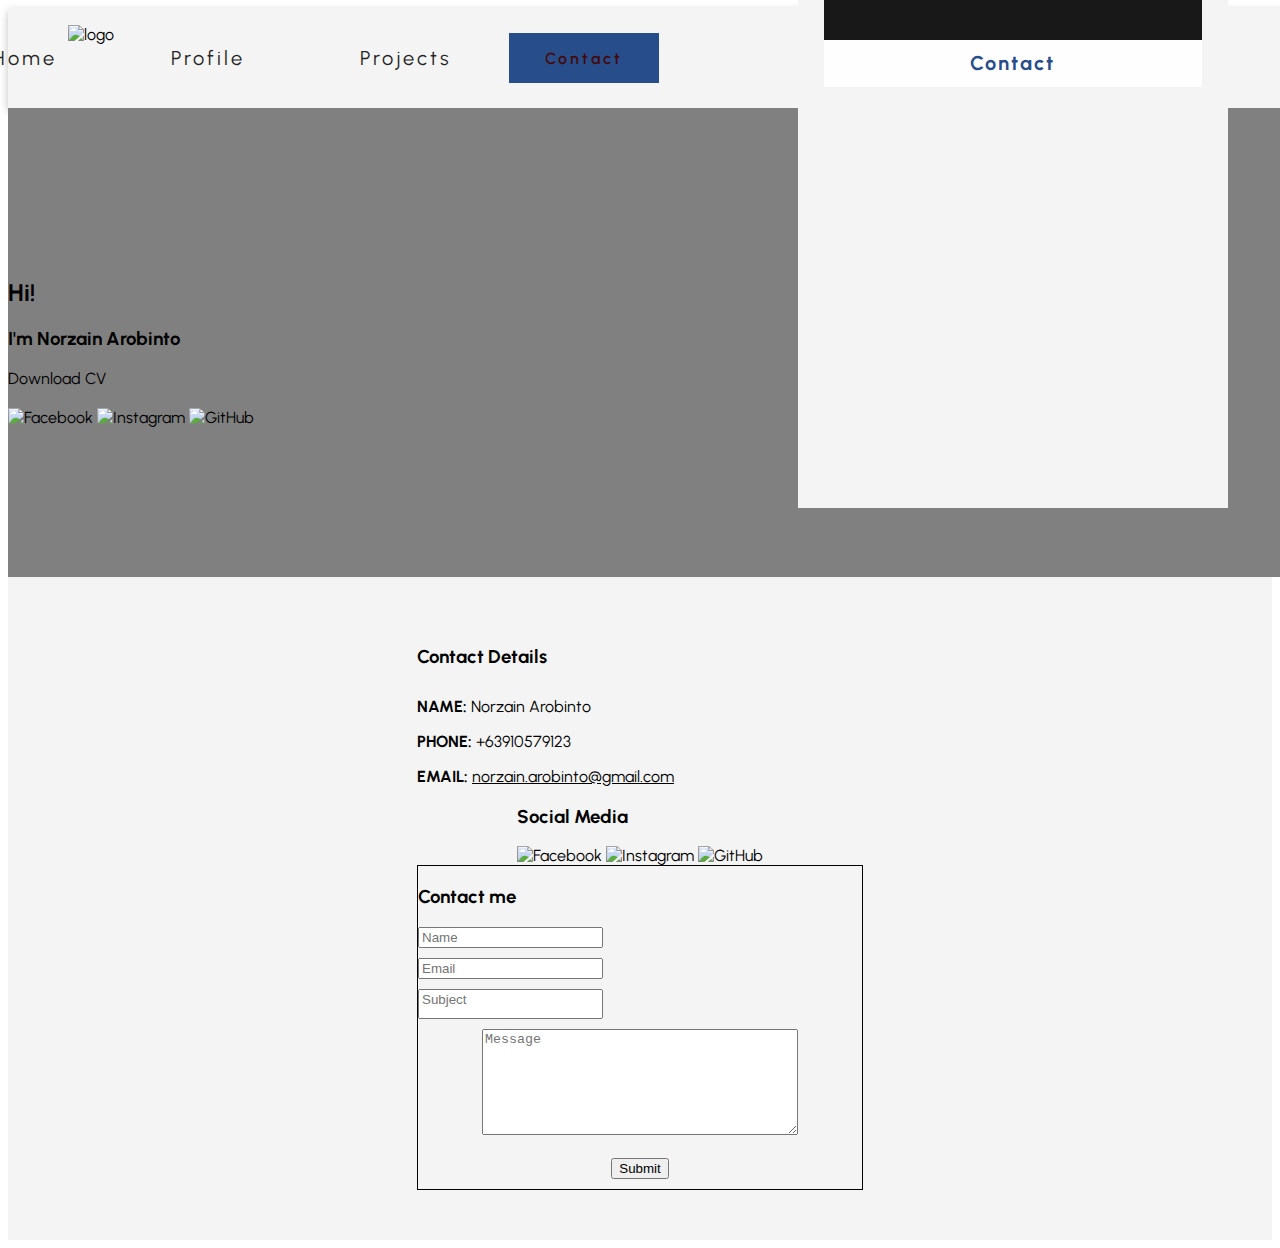
==== index.html @ fe0accea "Add file" ====
<!DOCTYPE html>
<html lang="en">
<head>
    <meta charset="UTF-8">
    <meta http-equiv="X-UA-Compatible" content="IE=edge">
    <meta name="viewport" content="width=device-width, initial-scale=1.0">
    <title>My profile</title>
    <link rel="stylesheet" href="style.css">
   <link rel="stylesheet" href="/Mini_Project_1/fontawesome/fontawesome-free-6.4.0-web/css/all.css">
    <link href="https://cdn.jsdelivr.net/npm/bootstrap@5.2.3/dist/css/bootstrap.min.css" rel="stylesheet" integrity="sha384-rbsA2VBKQhggwzxH7pPCaAqO46MgnOM80zW1RWuH61DGLwZJEdK2Kadq2F9CUG65" crossorigin="anonymous">
    
</head>
<body>
    <header>
        <div class="container-fluid">
            <div class="navb-logo" >
                <img src="/Mini_Project_1/Images/N (1).png" alt="logo">
            </div>
            <div class="navb-items">

                <div class="item">
                    <a href="/Mini_Project_1/index.html">Home</a>
                </div>

                <div class="item">
                    <a href="/Mini_Project_1/page1.html">Profile</a>
                </div>

                <div class="item">
                    <a href="/Mini_Project_1/Projects.html">Projects</a>
                </div>

                <div class="item-button">
                    <a href="#Contact" type="button">Contact</a>
                </div>

            </div>
            
            <!-- Button trigger modal -->

            <div class="mobile-toggler d-lg-none">
                <a href="#" data-bs-toggle="modal" data-bs-target="#navmodal">
                    <i class="fa-solid fa-bars"></i>
                </a>
            </div>
  <!-- Modal -->
  <div class="modal fade" id="navmodal" tabindex="-1" aria-labelledby="exampleModalLabel" aria-hidden="true">
    <div class="modal-dialog">
      <div class="modal-content">
        <div class="modal-header">
          <img src="/Mini_Project_1/Images/N (1).png" alt="logo">
          <button type="button" class="btn-close" data-bs-dismiss="modal" aria-label="Close"></button>
        </div>
        <div class="modal-body">
            <div class="modal-line">
                <i class="fa-solid fa-house"></i><a href="/Mini_Project_1/index.html">Home</a>
            </div>
            <div class="modal-line">
                <i class="fa-solid fa-user"></i><a href="/Mini_Project_1/page1.html">Profile</a>
            </div>
            <div class="modal-line">
                <i class="fa-solid fa-diagram-project"></i> <a href="/Mini_Project_1/Projects.html">Projects</a>
            </div>
            <div>
            <a href="#Contact" class="navb-button" type="button">Contact</a>
                </div>
        </div>
        <div class="modal-footer">
            <a target="_blank" href="https://facebook.com/bboynoz"><i class="fa-brands fa-facebook"></i> </a>
            <a target="_blank" href="https://www.instagram.com/i_am_norzain/"><i class="fa-brands fa-instagram"></i></a>
            <a target="_blank" href="https://www.tiktok.com/@iamnorzain?lang=en"> <i class="fa-brands fa-tiktok"></i></a>
            <a target="_blank" href="https://github.com/norzain"><i class="fa-brands fa-github"></i></a>
        </div>
      </div>
    </div>
  </div>
        </div>
    </header>


    <!-- <div class="main-layout container-fluid"> -->

        <div id="page">
            <div class="container-fluid banner-image">
                <div class="container" style="padding-top: 150px;">
                  <div>
                    <h2 class="display-3 text-warning" style="text-align: left;">Hi!</h2>
                    <h3 class="display-1 text-warning" style="text-align: left;">I'm Norzain Arobinto</h3>
                    <a href="/Mini_Project_1/norzain new resume 2021 with pic(prog).docx" class="btn btn-outline-warning btn-lg DLCV" style="text-align: left;">Download CV</a>
                  </div>
                  <div style="padding-bottom: 150px;padding-top:20px ;">
                   <a href="https://facebook.com/bboynorz" style="text-align: left;" target="_blank"><img src="https://img.icons8.com/color/32/000000/facebook.png" alt="Facebook"></a>
                    <a href="https://www.instagram.com/i_am_norzain/" target="_blank"><img src="https://img.icons8.com/color/32/000000/instagram.png" alt="Instagram"></a>
                    <a href="https://github.com/norzain" target="_blank"><img src="https://img.icons8.com/color/32/000000/github.png" alt="GitHub"></a>
              
                  </div>
                </div>
            </div>
          
        </div>

        <!-- <div id="page1">
            <div class="container">
                
                <div class="text-center display-1" style="border-bottom: 2px solid white;color:white;padding-top: 50px;">My Tech Stacks</div>
                <div class="text-center display-6" style="color: white;padding-bottom: 50px;">Technology stacks that I am currently working on</div>
                <div class="row mt-5">
                    <div class="col-sm-12 col-lg-4" style="text-align: center;">
                        
                            <i class="fa-solid fa-code fa-bounce fa-5x " style="color: #ffffff;"></i>
                        
                        <h3 class="mt-5 text-center" style="color:white">Visual Basic 6.0</h3>
                        <p class="text-center"style="color:white">Lorem ipsum dolor sit amet consectetur adipisicing elit. Quaerat exercitationem sequi, libero laudantium placeat maiores, odio dolores consequatur voluptas similique quas assumenda laborum natus eos voluptate cum magni impedit mollitia facere. Enim autem unde vel!</p>
                    </div>
                    <div class="col-md-12 col-lg-4" style="text-align: center;">
                        <span  class="icon-bg">
                            <i class="fa-solid fa-mobile-button fa-5x fa-bounce"style="color: #ffffff;"></i>
                        </span>
                        <h3 class="mt-5 text-center" style="color:white">Excel Macro</h3>
                        <p class="text-center"style="color:white">Lorem ipsum, dolor sit amet consectetur adipisicing elit. Quo voluptatum, nisi voluptatibus, repudiandae recusandae hic non assumenda culpa nemo dignissimos amet itaque aperiam debitis! Ex.</p>
                    </div>
                    <div class="col-sm-12 col-lg-4" style="text-align: center;">
                      <span class="icon-bg">
                          <i class="fa-solid fa-pen-nib fa-5x fa-bounce" style="color: #ffffff;"></i>
                      </span>
                      <h3 class="mt-5 text-center" style="color:white">Web Design</h3>
                      <p class="text-center "style="color:white">Lorem ipsum dolor sit amet consectetur adipisicing elit. Neque voluptate laboriosam blanditiis omnis cum quae, autem saepe beatae rerum, facilis corporis magni voluptas nam hic consectetur voluptatem doloribus ut sit?</p>
                  </div>    
                </div>
            </div>
    
        </div> -->
      
    </div>
    <footer>
        <div class="footer-container">
          <div class="row">
            <div class="col-md-4 col-12">
              <div class="contact-details">
                <h3>Contact Details</h3>
                <p style="padding-top: 10px;"><b>NAME:</b> Norzain Arobinto</p>
                <p><b>PHONE:</b> +63910579123</p>
                <p><b>EMAIL:</b> <u>norzain.arobinto@gmail.com</u></p>
              </div>
            </div>
            <div class="col-md-4 col-12">
              <div class="social-media" style="padding-left: 100px;padding-right: 100px;">
                <h3>Social Media</h3>
                <a href="https://facebook.com/bboynorz" target="_blank"><img src="https://img.icons8.com/color/32/000000/facebook.png" alt="Facebook"></a>
                <a href="https://www.instagram.com/i_am_norzain/" target="_blank"><img src="https://img.icons8.com/color/32/000000/instagram.png" alt="Instagram"></a>
                <a href="https://github.com/norzain" target="_blank"><img src="https://img.icons8.com/color/32/000000/github.png" alt="GitHub"></a>
              </div>
            </div>
            <div class="col-md-4 col-12" id="Contact" style="border: 1px solid black;"> 
                <h3 class="text-center">Contact me</h3>
              <form action="contact.php" method="post">
                <div style="padding-bottom: 10px;">
                <input type="text" name="name" placeholder="Name">
                </div>
                <div style="padding-bottom: 10px;">
                <input type="email" name="email" placeholder="Email">
                </div>
                <div style="padding-bottom: 10px;">
                <input type="text"style="padding-bottom: 10px;;" name="subject" placeholder="Subject">
                </div>
                <div style="text-align: center;">
                <textarea style="width: 310px;" name="message" placeholder="Message"></textarea>
                </div>
                <br>
                <div style="padding-bottom: 10px;text-align: center;">
                <input type="submit" value="Submit" >
                </div>
              </form>
            </div>
          </div>
        </div>
        <script src="https://cdn.jsdelivr.net/npm/bootstrap@5.2.3/dist/js/bootstrap.bundle.min.js" integrity="sha384-kenU1KFdBIe4zVF0s0G1M5b4hcpxyD9F7jL+jjXkk+Q2h455rYXK/7HAuoJl+0I4" crossorigin="anonymous"></script>
    <script src="https://cdn.jsdelivr.net/npm/@popperjs/core@2.11.7/dist/umd/popper.min.js" integrity="sha384-zYPOMqeu1DAVkHiLqWBUTcbYfZ8osu1Nd6Z89ify25QV9guujx43ITvfi12/QExE" crossorigin="anonymous"></script>
    <script src="https://cdn.jsdelivr.net/npm/bootstrap@5.3.0-alpha3/dist/js/bootstrap.min.js" integrity="sha384-Y4oOpwW3duJdCWv5ly8SCFYWqFDsfob/3GkgExXKV4idmbt98QcxXYs9UoXAB7BZ" crossorigin="anonymous"></script>
    
      </footer>
      
    
    
</body>
</html>
---- style.css ----
@import url('https://fonts.googleapis.com/css2?family=Urbanist:wght@300;400;500;600;700&display=swap');

body{

    font-family: 'Urbanist', sans-serif;
    overflow-x: hidden;
}

a{

    text-decoration: none;
    color: currentColor;
}

a:hover{

    color: currentColor;
}

header{

    width: 100vw;
    height: 100px;
    /* background-color: rgba(255, 255, 255, 0.56); */
    background-color: rgb(244,244,244);
    box-shadow: 0px 3px 8px rgba(0, 0, 0, 25%);
    display: flex;
    align-items: center;

}

header .container-fluid{

    width: 100%;
    padding: 0 60px;
    display: flex;
    align-items: center;
    justify-content: space-between;
}

@media(max-width:992px){

    header .container-fluid{

        padding: 0 5%;
    }
}

header .navb-logo img{

    width: 140px;
    height: 66px;
    
}
header .navb-logo{

    width: 140px;
    height: 66px;
    
}

header .navb-items{

    display: flex;
    align-items: center;
    justify-content: flex-end;
    letter-spacing: 3px;
}

header .item{

    text-align: center;
    margin-inline: 15%;
    font-size: 20px;
    letter-spacing: 3px;
    color:rgb(36,36,36);
    padding: 5px 0;
    transition: all .1s ease;
    border-bottom: 0px solid #64d6f4;
    border-top: 0px solid #64d6f4;
    cursor: pointer;
}

header .item:hover{

    border-bottom: 3px solid #64d6f4;
    border-top: 3px solid #64d6f4;
}

header .item-button a{

    background-color: #274d8a;
    width: 150px;
    height: 50px;
    display: flex;
    justify-content: center;
    align-items: center;
    font-size: 16px;
    font-weight: 600;
    color: #440909;
    transition: all .5s ease;
}

header .item-button a:hover{

    background-color: #64d6f4;
}

header .mobile-toggler{

    font-size: 30px;
}

/* modal */

.modal-dialog{

    margin: 0;
    width: 430px;
}

@media(max-width: 450px){

    .modal-dialog{
        
        width: 82%;
    }
}

.modal-content{

    border-radius: 0;
    height: 100vh;
    overflow-y: scroll;
    background-color:rgb(244,244,244);;
}

.modal-header{

    display: flex;
    justify-content: space-between;
    align-items: center;
    width: 88%;
    margin: 0 auto;
    padding-bottom: 16px;
    border-bottom: 2px solid #fefefe;
}

.modal-header img{

    width: 140px;
    height: 66px;
    margin-top: 17.5px;
}

.modal-header .btn-close{

    background: transparent;
    opacity: 1;
}

.modal-header i{

    color: #fefefe;
    font-size: 30px;
    
}

.modal-body{

    width: 88%;
    margin: 0 auto;
    padding: 75px 0 0 0;
    flex: unset;
    background-color:rgb(24,24,24);
}

.modal-body .modal-line{

    width: 100%;
    display: flex;
    align-items: center;
    justify-content: flex-start;
    padding: 7px 0;
    margin-bottom: 50px;
    cursor: pointer;
    transition: all .5s ease;
    color: #274d8a;
    border-bottom: 1px solid #274d8a;
}

.modal-body .modal-line:hover{

    color: #fefefe;
    border-bottom: 1px solid #fefefe;
}

.modal-line a{

    font-size: 17px;
    font-weight: 500;
    letter-spacing: 2.5px;
    color: #fefefe;
}

.modal-line i{

    color: currentColor;
    font-size: 30px;
    width: 35px;
    margin-right: 15px;
    padding: 0 0 3px 3px;
}

.navb-button{

    width: 100%;
    height: 47px;
    background-color: #fefefe;
    display: flex;
    justify-content: center;
    align-items: center;
    font-size: 20px;
    font-weight: 700;
    color: #274d8a;
    letter-spacing: 2px;
    transition: all .5s ease;
}

.navb-button:hover{

    background-color: #274d8a;
    color: #fefefe;
}

.mobile-modal-footer{

    width: 87%;
    margin: 0 auto;
    padding: 20% 0;
    display: flex;
    justify-content: space-between;
    align-items: center;
    font-size: 25px;
    color: #274d8a;
}

.mobile-modal-footer i:hover{

    color: #fefefe;
}


/************LAYOUT********************/
#main{
position: relative;
overflow: hidden;
display: flex;
}
#page{
height: auto;
width: 100vw;
/* background-color: rgb(36,36,36); */
background-color: gray;
display: flex;
}
/* }
#page h2 {
    padding-top: 150px;
    padding-left: 150px;
    
}
#page h3 {
 
    padding-left: 150px;
} */


#page1{
    height: auto;
    width: 100vw;
    /* background-color:rgb(36,36,36); */
    background-color: gray;
    padding-bottom: 150px;
    }
#page1 i{
    display: flex;
    flex-direction: row;
    text-align: center;
    padding-left: 160px;
    
}

 #page2{
        height: auto;
        width: 100vw;
        /* background-color: rgb(36,36,36); */
        background-color: gray;
        padding-bottom: 100px;
        }

#profilePIC{
    max-width: 100vw;
    max-height: 100vh;
}
footer{
    display: flex;
    padding-top: 50px;
    padding-bottom: 50px;
    justify-content: center;
    background-color: rgb(244,244,244);
    
    
}
footer #cntct{
    display: flex;
    flex-direction: column;
    
}
textarea{
    width:250px ;
    height: 100px;
}
#main-layout{
    height: auto;
}
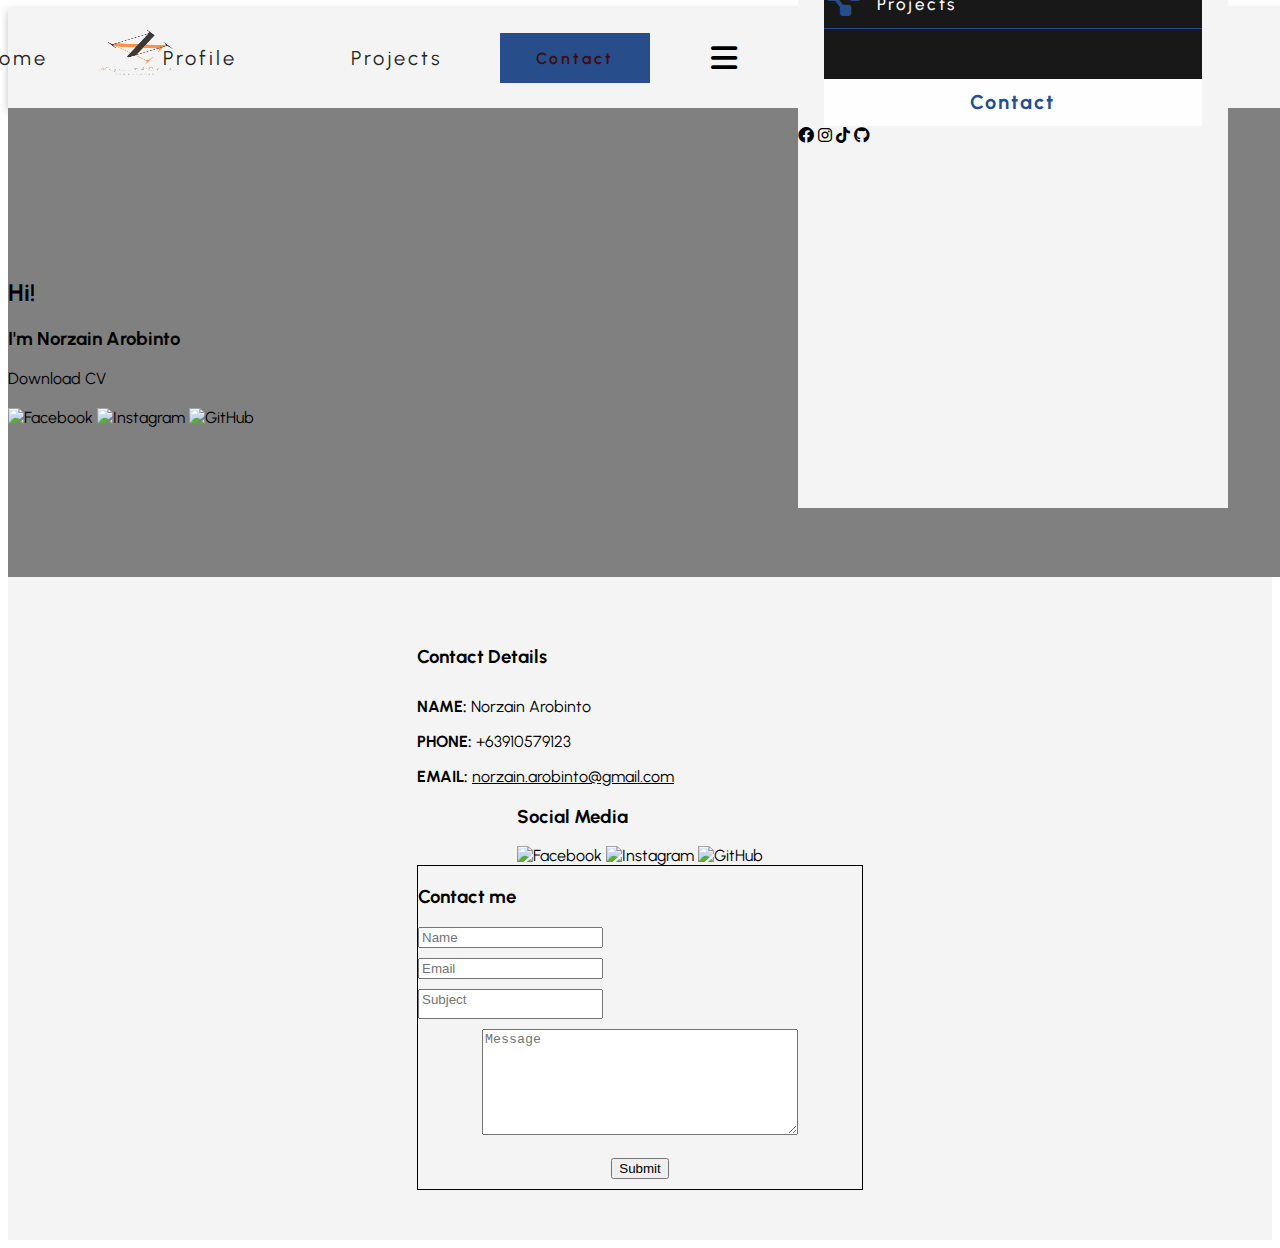
==== commit 6b1abffe: "final update" ====
--- a/index.html
+++ b/index.html
@@ -6,7 +6,7 @@
     <meta name="viewport" content="width=device-width, initial-scale=1.0">
     <title>My profile</title>
     <link rel="stylesheet" href="style.css">
-   <link rel="stylesheet" href="/Mini_Project_1/fontawesome/fontawesome-free-6.4.0-web/css/all.css">
+   <link rel="stylesheet" href="/fontawesome/fontawesome-free-6.4.0-web/css/all.css">
     <link href="https://cdn.jsdelivr.net/npm/bootstrap@5.2.3/dist/css/bootstrap.min.css" rel="stylesheet" integrity="sha384-rbsA2VBKQhggwzxH7pPCaAqO46MgnOM80zW1RWuH61DGLwZJEdK2Kadq2F9CUG65" crossorigin="anonymous">
     
 </head>
@@ -14,20 +14,20 @@
     <header>
         <div class="container-fluid">
             <div class="navb-logo" >
-                <img src="/Mini_Project_1/Images/N (1).png" alt="logo">
+                <img src="/Images/N (1).png" alt="logo">
             </div>
             <div class="navb-items">
 
                 <div class="item">
-                    <a href="/Mini_Project_1/index.html">Home</a>
+                    <a href="/index.html">Home</a>
                 </div>
 
                 <div class="item">
-                    <a href="/Mini_Project_1/page1.html">Profile</a>
+                    <a href="/page1.html">Profile</a>
                 </div>
 
                 <div class="item">
-                    <a href="/Mini_Project_1/Projects.html">Projects</a>
+                    <a href="/Projects.html">Projects</a>
                 </div>
 
                 <div class="item-button">
@@ -48,18 +48,18 @@
     <div class="modal-dialog">
       <div class="modal-content">
         <div class="modal-header">
-          <img src="/Mini_Project_1/Images/N (1).png" alt="logo">
+          <img src="/Images/N (1).png" alt="logo">
           <button type="button" class="btn-close" data-bs-dismiss="modal" aria-label="Close"></button>
         </div>
         <div class="modal-body">
             <div class="modal-line">
-                <i class="fa-solid fa-house"></i><a href="/Mini_Project_1/index.html">Home</a>
+                <i class="fa-solid fa-house"></i><a href="/index.html">Home</a>
             </div>
             <div class="modal-line">
-                <i class="fa-solid fa-user"></i><a href="/Mini_Project_1/page1.html">Profile</a>
+                <i class="fa-solid fa-user"></i><a href="/page1.html">Profile</a>
             </div>
             <div class="modal-line">
-                <i class="fa-solid fa-diagram-project"></i> <a href="/Mini_Project_1/Projects.html">Projects</a>
+                <i class="fa-solid fa-diagram-project"></i> <a href="/Projects.html">Projects</a>
             </div>
             <div>
             <a href="#Contact" class="navb-button" type="button">Contact</a>
@@ -86,7 +86,7 @@
                   <div>
                     <h2 class="display-3 text-warning" style="text-align: left;">Hi!</h2>
                     <h3 class="display-1 text-warning" style="text-align: left;">I'm Norzain Arobinto</h3>
-                    <a href="/Mini_Project_1/norzain new resume 2021 with pic(prog).docx" class="btn btn-outline-warning btn-lg DLCV" style="text-align: left;">Download CV</a>
+                    <a href="/norzain new resume 2021 with pic(prog).docx" class="btn btn-outline-warning btn-lg DLCV" style="text-align: left;">Download CV</a>
                   </div>
                   <div style="padding-bottom: 150px;padding-top:20px ;">
                    <a href="https://facebook.com/bboynorz" style="text-align: left;" target="_blank"><img src="https://img.icons8.com/color/32/000000/facebook.png" alt="Facebook"></a>
